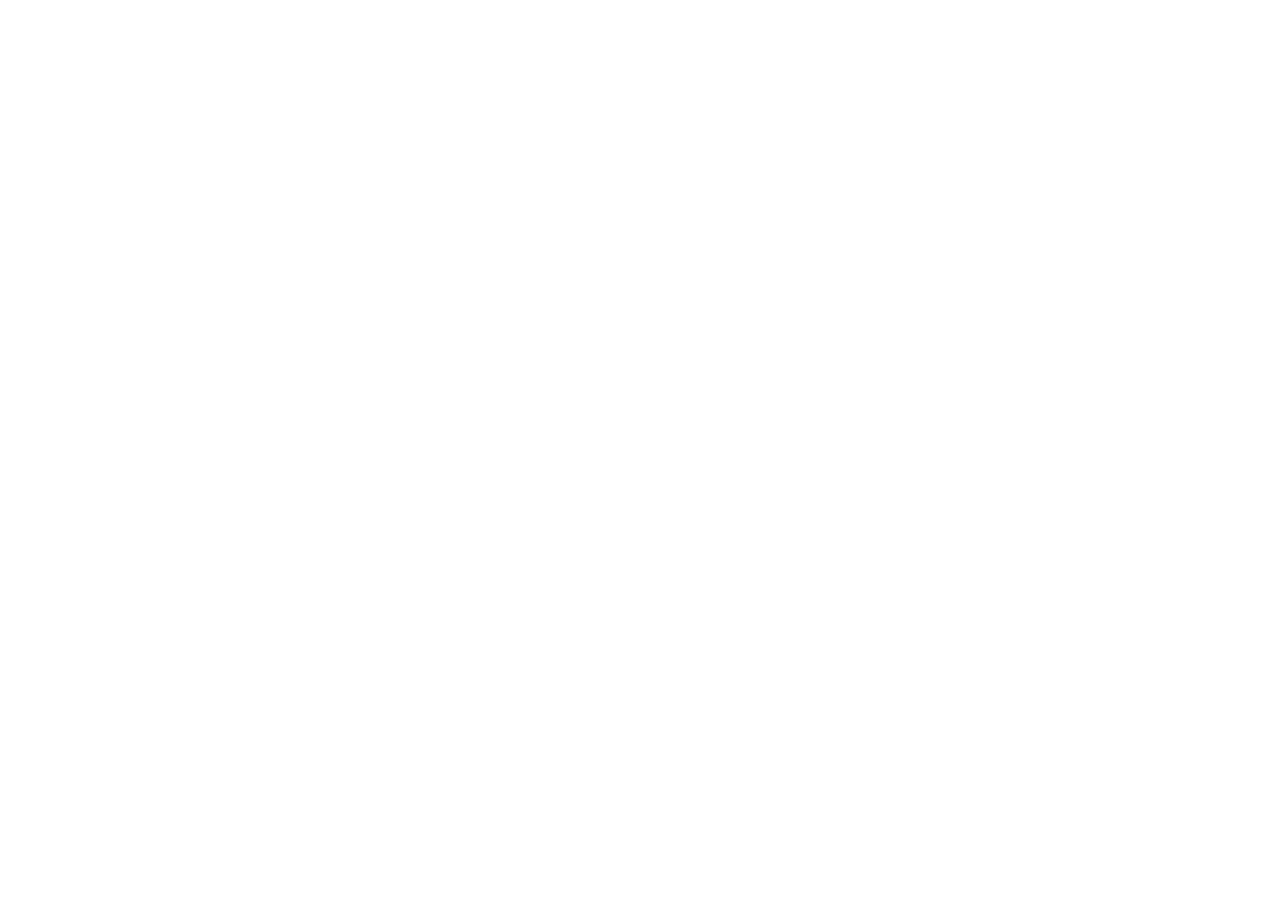
==== index.html @ ffdd1d3f "build: add base project files" ====
<!DOCTYPE html>
<html lang="en">
<head>
    <meta charset="UTF-8">
    <meta name="viewport" content="width=device-width, initial-scale=1.0">
    <!-- css -->
    <link rel="stylesheet" href="css/style.css">
    <title>js-campominato-grid</title>
</head>
<body>
    

    <!-- funzioni js -->
    <script type="text/javascript" src="js/functions.js">
    </script>
    <!-- javascript -->
    <script type="text/javascript" src="js/myscript.js">
    </script>
</body>
</html>
---- css/style.css ----
* {
    margin: 0;
    padding: 0;
    box-sizing: border-box;
}
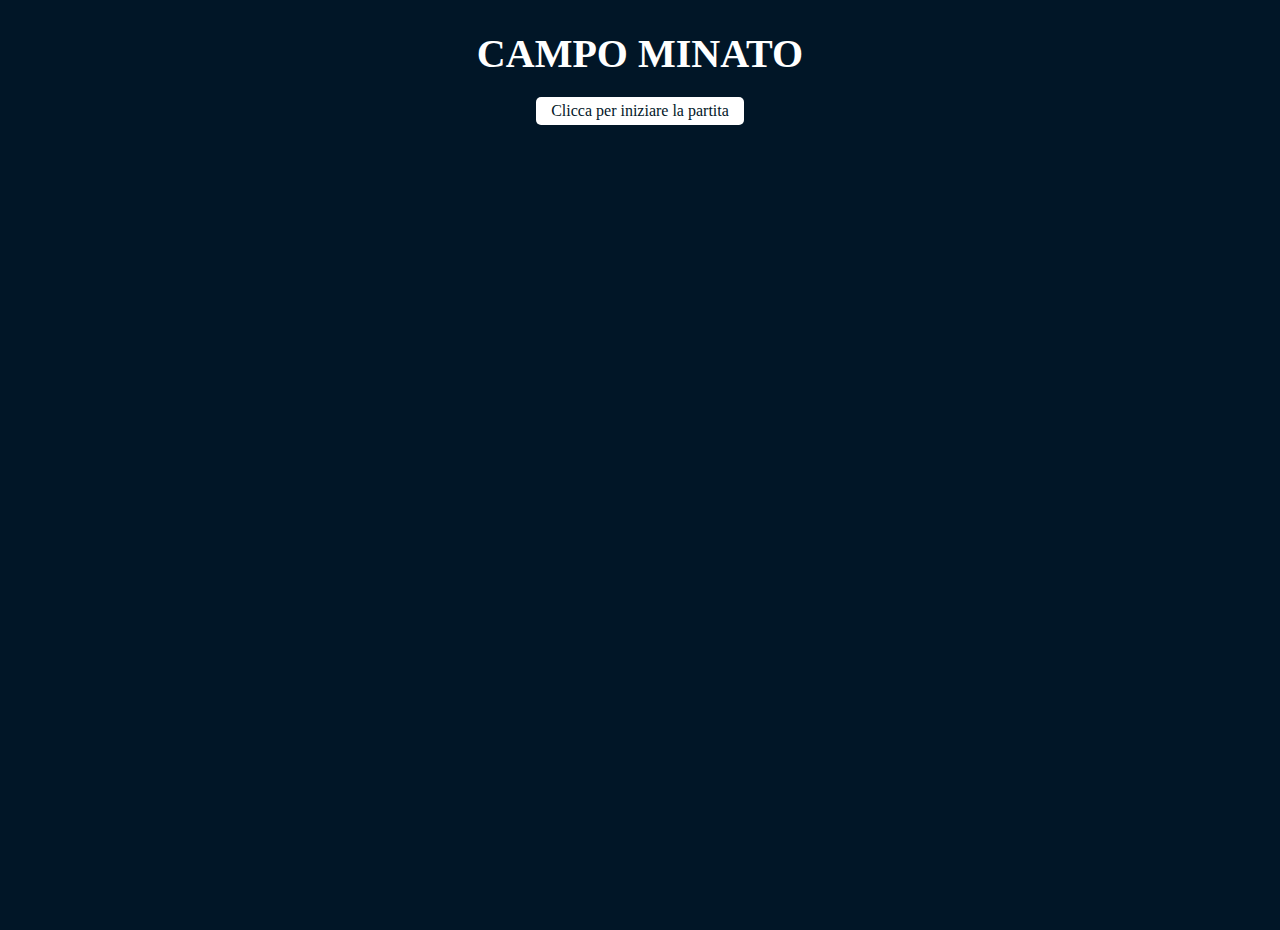
==== commit fa114aee: "feat: add event listener to button" ====
--- a/index.html
+++ b/index.html
@@ -8,6 +8,15 @@
     <title>js-campominato-grid</title>
 </head>
 <body>
+
+    <header>
+        <h1>CAMPO MINATO</h1>
+        <div class="btn">Clicca per iniziare la partita</div>
+    </header>
+
+    <main>
+        <div class="container"></div>
+    </main>
     
 
     <!-- funzioni js -->
--- a/css/style.css
+++ b/css/style.css
@@ -2,4 +2,48 @@
     margin: 0;
     padding: 0;
     box-sizing: border-box;
+}
+
+body {
+    background-color: #011627;
+    height: 100vh;
+    text-align: center;
+}
+
+/* HEADER */
+h1 {
+    font-size: 40px;
+    color: white;
+    margin: 30px 0 20px;
+}
+
+.btn {
+    display: inline-block;
+    background-color: white;
+    color: #011627;
+    padding: 5px 15px;
+    border-radius: 5px;
+}
+
+.btn:hover {
+    cursor: pointer;
+}
+
+
+
+/* MAIN */
+.container {
+    margin: 30px auto;
+    width: 600px;
+    height: 600px;
+    display: flex;
+    flex-wrap: wrap;
+}
+
+.box {
+    width: 60px;
+    height: 60px;
+    border: 2px solid white;
+    color: white;
+    align-content: center;
 }